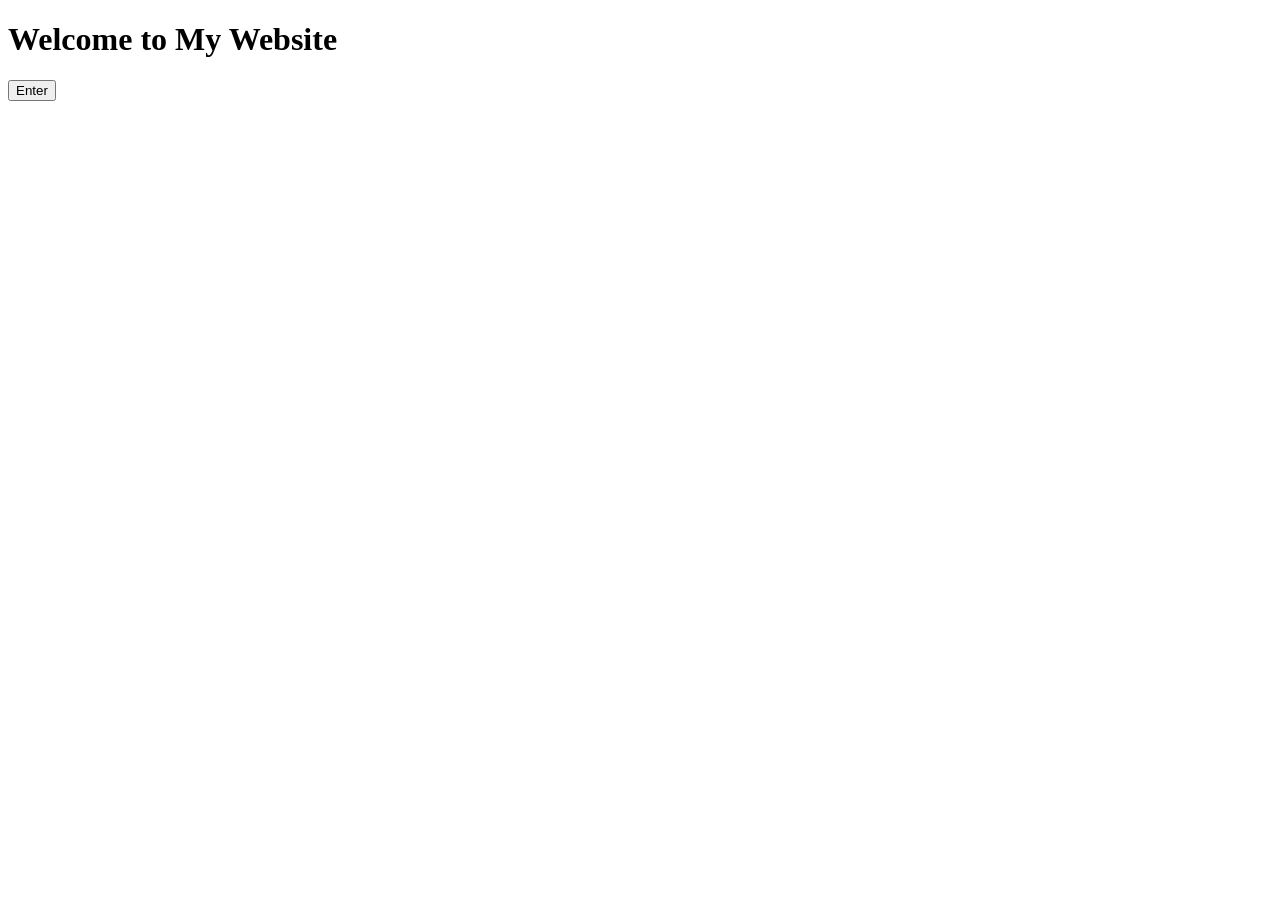
==== index.html @ b8319b2d "Rename Welcome.html to index.html" ====
<!DOCTYPE html>
<html lang="en">
  <head>
    <meta charset="UTF-8">
    <meta name="viewport" content="width=device-width, initial-scale=1.0">
    <meta http-equiv="X-UA-Compatible" content="ie=edge">
    <title>My Website</title>
    <link rel="stylesheet" href="./style.css">
    <link rel="icon" href="./favicon.ico" type="image/x-icon">
  </head>
  <body>
    <main>
        <h1>Welcome to My Website</h1>
        <div class="cursor-glow"></div>
      <button> Enter </button>
    </main>
    <script src="index.js"></script>
  </body>
</html>
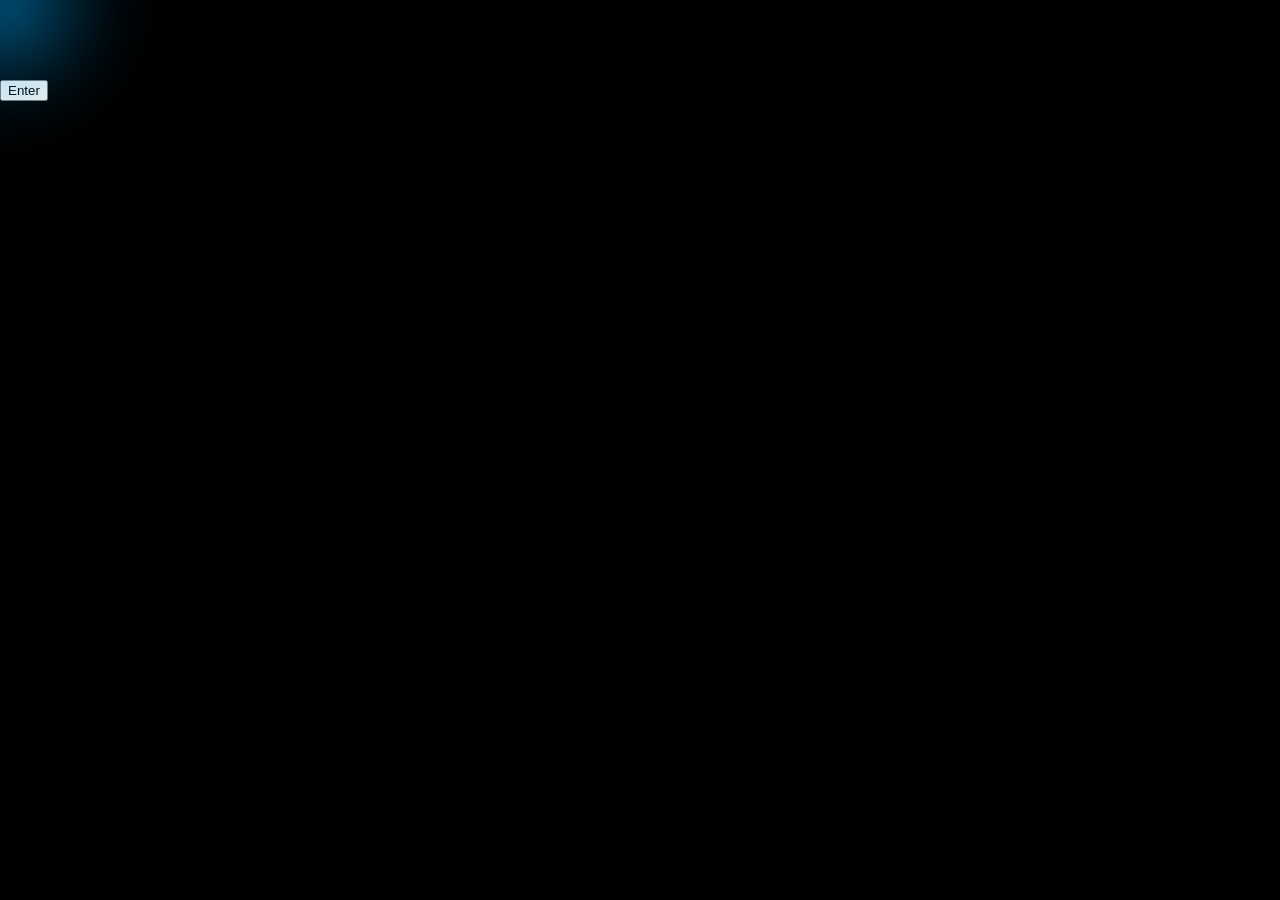
==== commit 73797899: "Update stylesheet and script references in index.html" ====
--- a/index.html
+++ b/index.html
@@ -5,7 +5,7 @@
     <meta name="viewport" content="width=device-width, initial-scale=1.0">
     <meta http-equiv="X-UA-Compatible" content="ie=edge">
     <title>My Website</title>
-    <link rel="stylesheet" href="./style.css">
+    <link rel="stylesheet" href="./cssWelcome.css">
     <link rel="icon" href="./favicon.ico" type="image/x-icon">
   </head>
   <body>
@@ -14,6 +14,6 @@
         <div class="cursor-glow"></div>
       <button> Enter </button>
     </main>
-    <script src="index.js"></script>
+    <script src="javaWelcome.js"></script>
   </body>
 </html>
--- a/cssWelcome.css
+++ b/cssWelcome.css
@@ -0,0 +1,21 @@
+body {
+    margin: 0;
+    background: black;
+    overflow: hidden;
+}
+
+.cursor-glow {
+    position: fixed;
+    width: 250px;
+    height: 250px;
+    border-radius: 50%;
+    background: radial-gradient(circle,
+        rgba(0, 170, 255, 0.6) 0%,
+        rgba(0, 170, 255, 0.2) 40%,
+        transparent 70%);
+    pointer-events: none;
+    transform: translate(-50%, -50%);
+    filter: blur(30px);
+    z-index: 9999;
+    transition: transform 0.05s linear;
+}
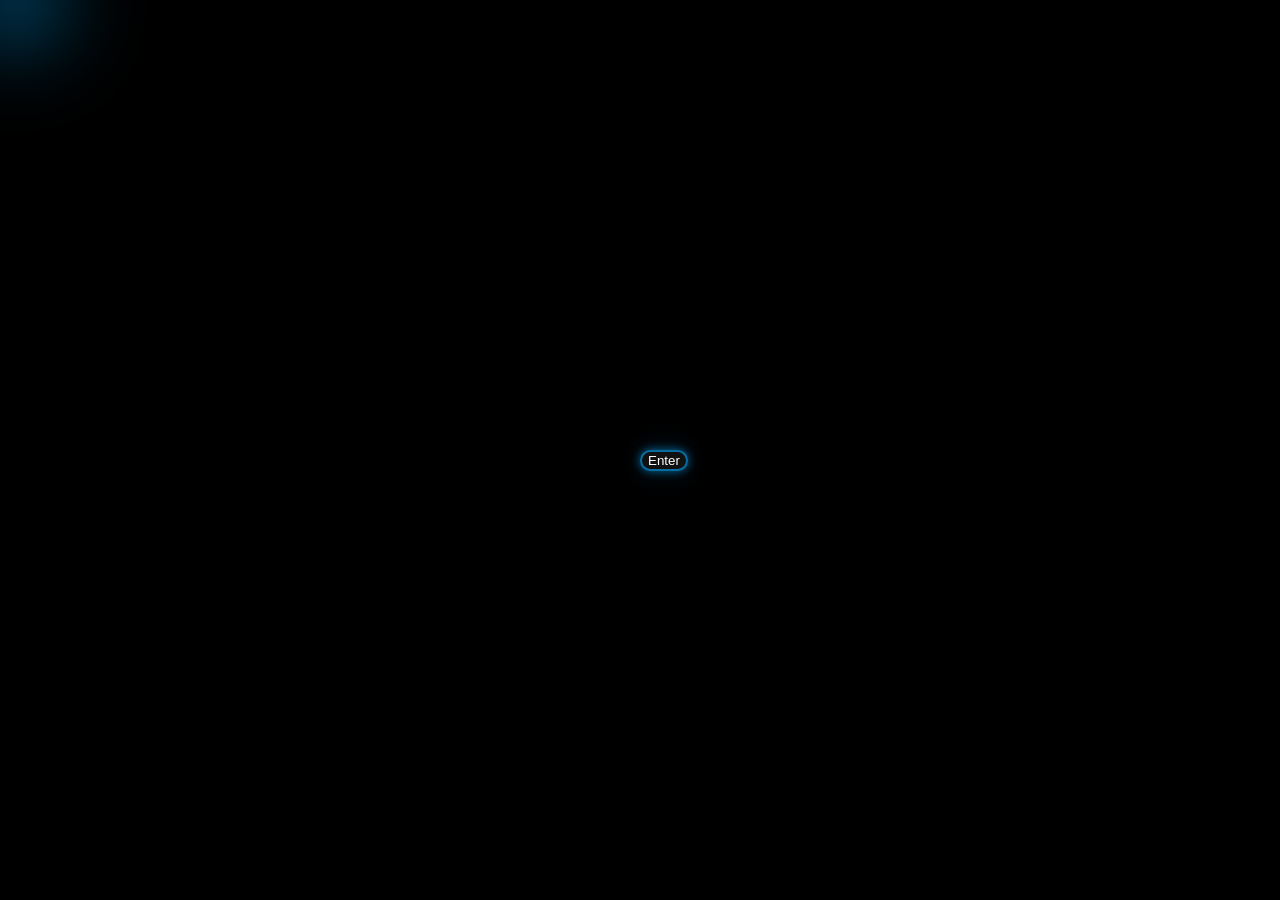
==== commit b1613ad5: "General Settings +Fixes" ====
--- a/index.html
+++ b/index.html
@@ -6,6 +6,7 @@
     <meta http-equiv="X-UA-Compatible" content="ie=edge">
     <title>My Website</title>
     <link rel="stylesheet" href="./cssWelcome.css">
+    <link rel="stylesheet" href="./general.css">
     <link rel="icon" href="./favicon.ico" type="image/x-icon">
   </head>
   <body>
--- a/cssWelcome.css
+++ b/cssWelcome.css
@@ -4,18 +4,42 @@
     overflow: hidden;
 }
 
+body.button-hover .cursor-glow {
+    opacity: 0;
+    visibility: hidden;
+}
+
 .cursor-glow {
     position: fixed;
-    width: 250px;
-    height: 250px;
+    width: 150px;
+    height: 150px;
     border-radius: 50%;
     background: radial-gradient(circle,
         rgba(0, 170, 255, 0.6) 0%,
-        rgba(0, 170, 255, 0.2) 40%,
-        transparent 70%);
+        rgba(0, 170, 255, 0.2) 50%,
+        transparent 60%);
     pointer-events: none;
-    transform: translate(-50%, -50%);
-    filter: blur(30px);
+    transform: translate(-40%, -50%);
+    filter: blur(40px);
     z-index: 9999;
-    transition: transform 0.05s linear;
+    transition: transform 0.01s linear;
 }
+
+button{
+    border-radius: 15px;
+    size: 700px;
+    background-color: #111;
+    color:White;
+    border: 2px solid rgba(0, 170, 255, 0.6);
+    box-shadow: 0 0 10px rgba(0, 170, 255, 0.6), 0 0 20px rgba(4, 0, 5, 0.4), 0 0 30px rgba(0, 170, 255, 0.2);
+    position: absolute;
+    top: 50%;
+    left: 50%;
+    transition: transform 0.3s ease;
+}
+
+button:hover{
+    transform: scale(1.5);
+    background-color: rgba(0, 170, 255, 0.6) 0%;
+    color:black;
+}
